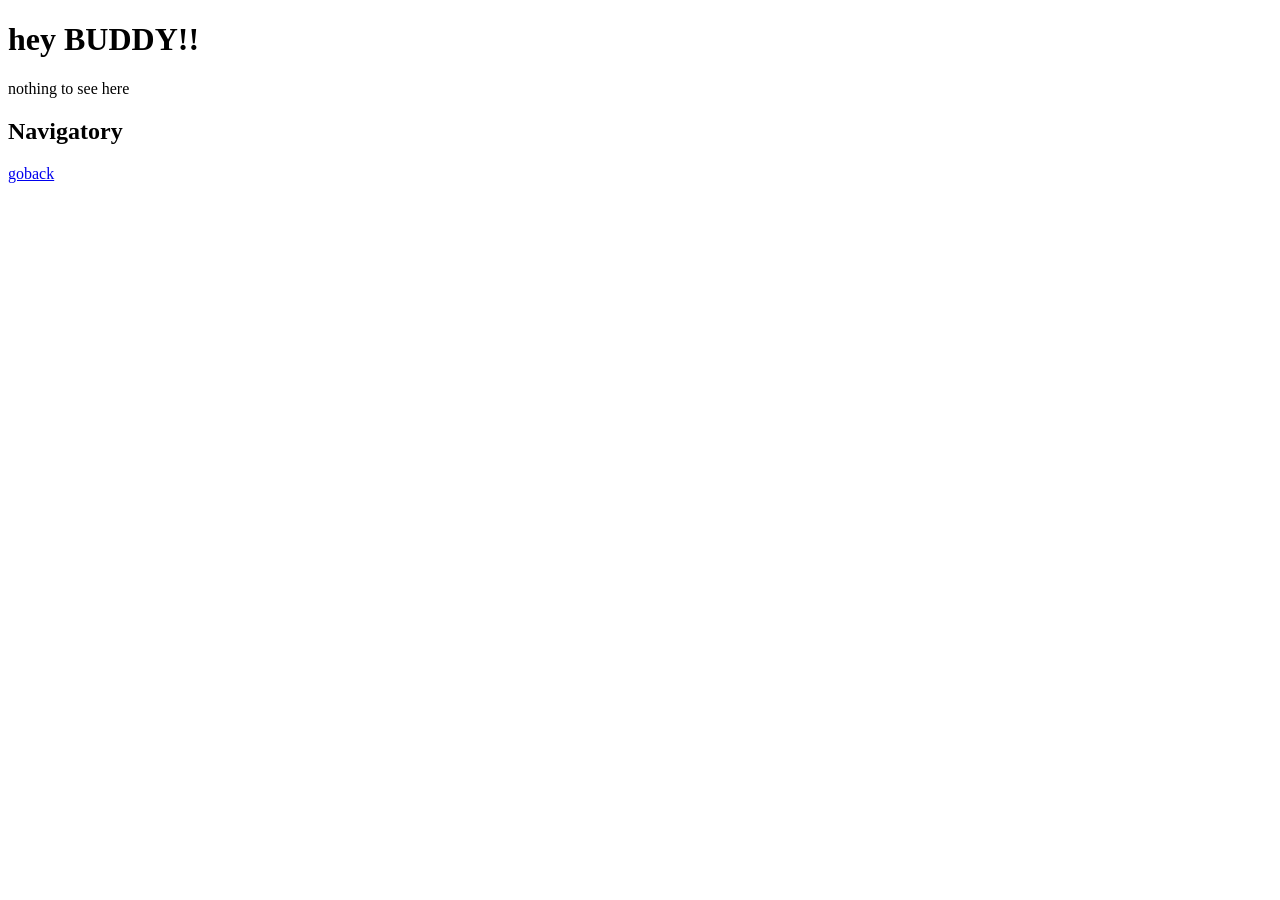
==== past_glories/index.html @ 283a0be3 "DELETION BEFORE OVERHAUL deleted a bunch of crud in prep for overhaul drastically reducing scope of " ====
<!DOCTYPE html>
<html>
<head>
  <title>PAST GLORIES</title>
  <meta charset="UTF-8" />
</head>
<body>
  <h1>hey BUDDY!!</h1>
  <p>nothing to see here<p>
  <h2>Navigatory</h2>
  <a href="/">goback</a>
</body>
</html>
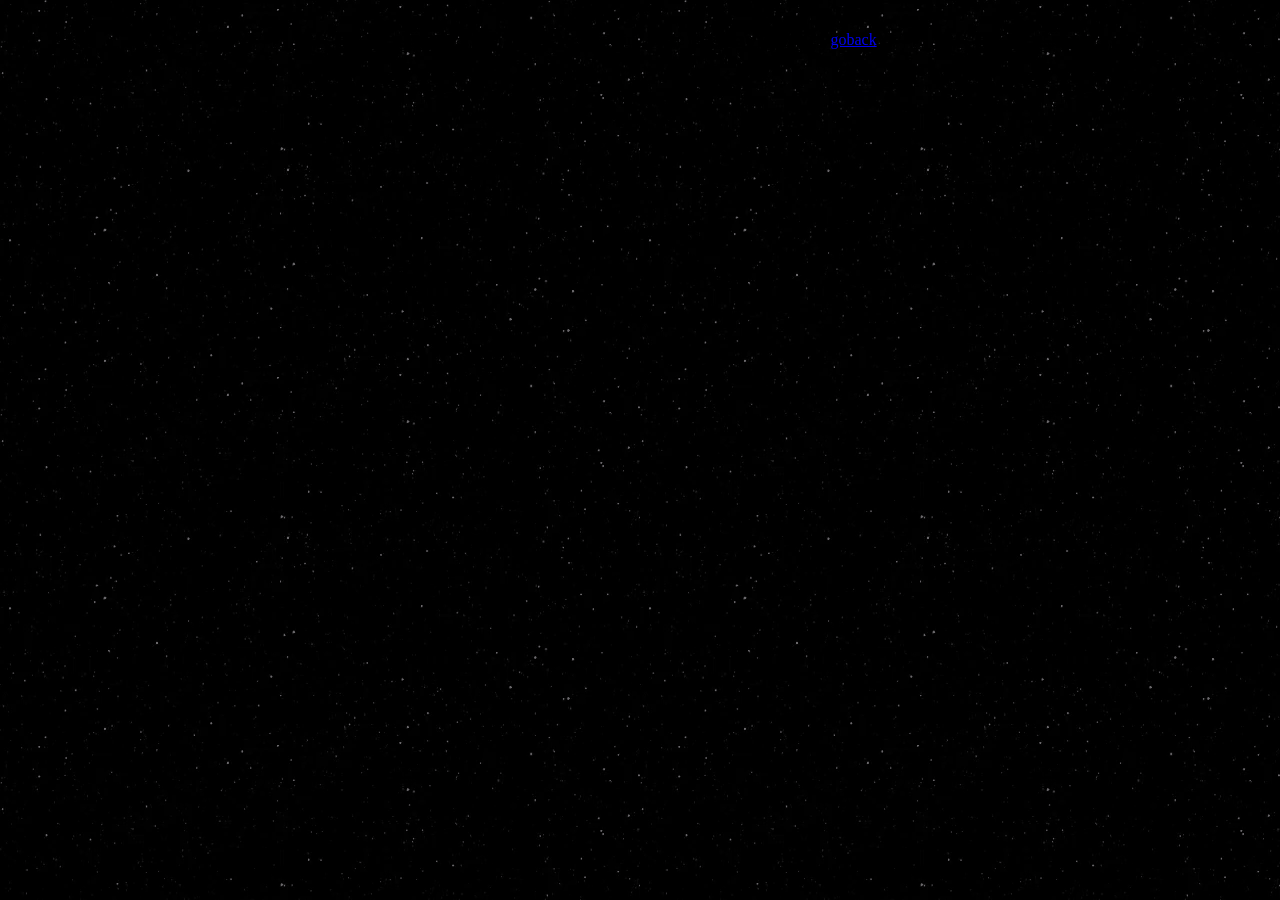
==== commit 8272bf92: "tiny push for laptop" ====
--- a/past_glories/index.html
+++ b/past_glories/index.html
@@ -3,6 +3,8 @@
 <head>
   <title>PAST GLORIES</title>
   <meta charset="UTF-8" />
+  <link rel="stylesheet" href="/css/base.css">
+  <link rel="stylesheet" href="/css/past_glories.css">
 </head>
 <body>
   <h1>hey BUDDY!!</h1>
--- a/css/past_glories.css
+++ b/css/past_glories.css
@@ -0,0 +1,10 @@
+body {
+    background-image: url(/assets/important/spac.gif);
+    margin: 0;
+    padding: 0;
+    display: flex;
+    justify-content: center;
+    align-items: center;
+    overflow-x: hidden;
+    overflow-y: hidden;
+}
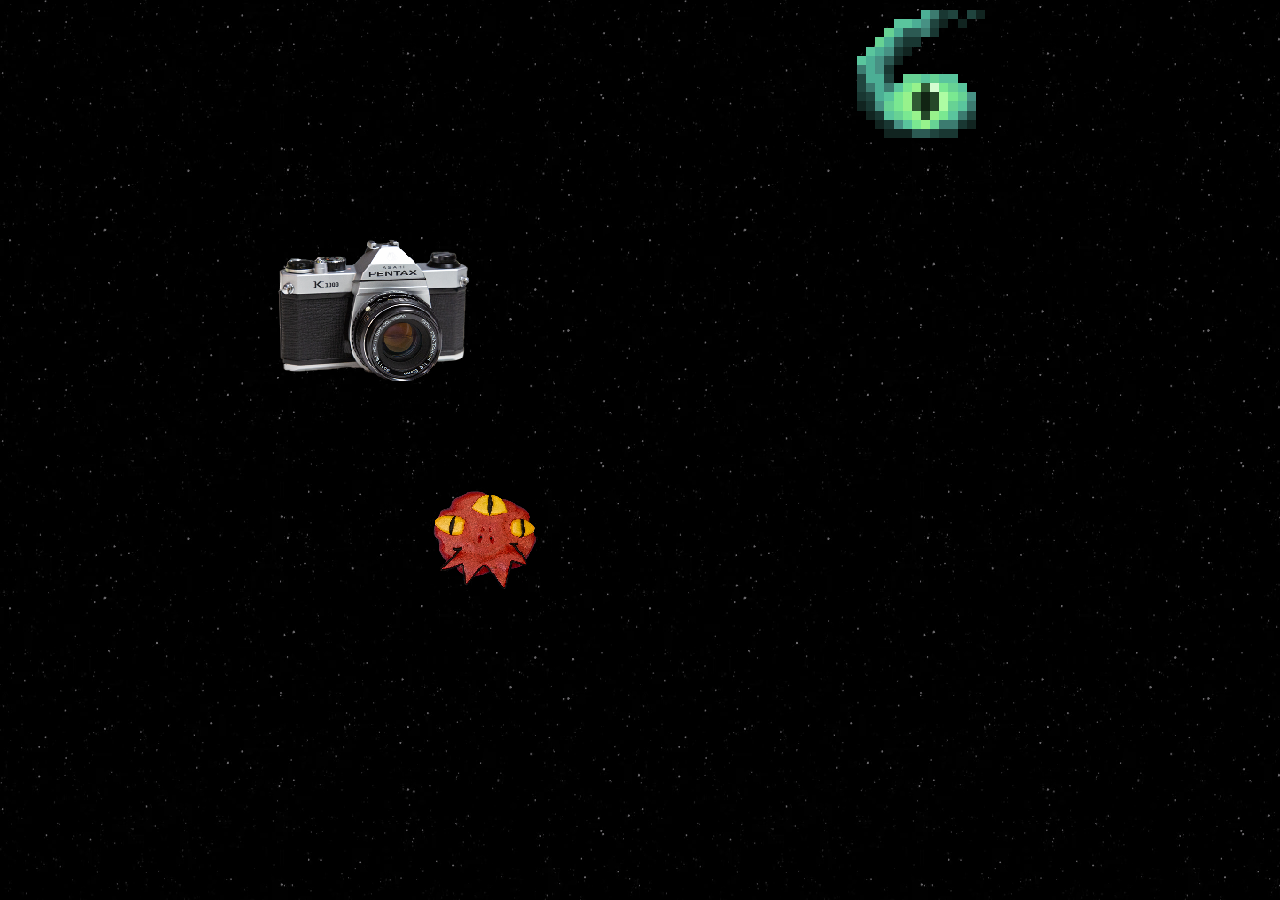
==== commit f136c989: "cont overhaul: past glories screensaver logic and asset restructure" ====
--- a/past_glories/index.html
+++ b/past_glories/index.html
@@ -1,15 +1,28 @@
 <!DOCTYPE html>
 <html>
 <head>
+
   <title>PAST GLORIES</title>
   <meta charset="UTF-8" />
-  <link rel="stylesheet" href="/css/base.css">
   <link rel="stylesheet" href="/css/past_glories.css">
 </head>
+
+
 <body>
-  <h1>hey BUDDY!!</h1>
-  <p>nothing to see here<p>
-  <h2>Navigatory</h2>
-  <a href="/">goback</a>
+
+  <div class="screensaver-area">
+    <a href="photography_vault/">
+      <img class="screensaver-icon" id="camera-icon" src="/assets/past_glories/camera.png" data-start-x="500" data-start-y="500" data-vel-x="2" data-vel-y="3">
+    </a>
+    <a href="https://www.curseforge.com/minecraft/mc-mods/disembodiment">
+      <img class="screensaver-icon" id="inkor-icon" src="/assets/past_glories/inkor.png"data-start-x="1200" data-start-y="200" data-vel-x="5" data-vel-y="2">
+    </a>
+    <a href="https://chucklebuckets.github.io/">
+      <img class="screensaver-icon" id="master-icon" src="/assets/past_glories/masterface.png"data-start-x="800" data-start-y="1000" data-vel-x="5" data-vel-y="5">
+    </a>
+  </div>
+
+  <script src="/js/screensaver.js"></script>
+
 </body>
 </html>
--- a/css/past_glories.css
+++ b/css/past_glories.css
@@ -1,10 +1,42 @@
-body {
-    background-image: url(/assets/important/spac.gif);
+html, body {
+    width: 100%;
+    height: 100%;
     margin: 0;
     padding: 0;
-    display: flex;
-    justify-content: center;
-    align-items: center;
     overflow-x: hidden;
     overflow-y: hidden;
+}
+
+body {
+    background-image: url(/assets/backgrounds/spac.gif);
+}
+
+.screensaver-area {
+    position: absolute;
+    inset: 0;
+    overflow: hidden;
+}
+
+.screensaver-icon {
+    position: absolute;
+    left: 0;
+    right: 0;
+    display: block;
+    image-rendering: pixelated;
+    user-select: none;
+    pointer-events: all;
+    will-change: transform;
+    /* outline: 2px solid red; for debugging hitboxes */
+}
+
+#camera-icon {
+    width: 15vw;
+}
+
+#inkor-icon {
+    width: 10vw;
+}
+
+#master-icon {
+    width: 8vw;
 }
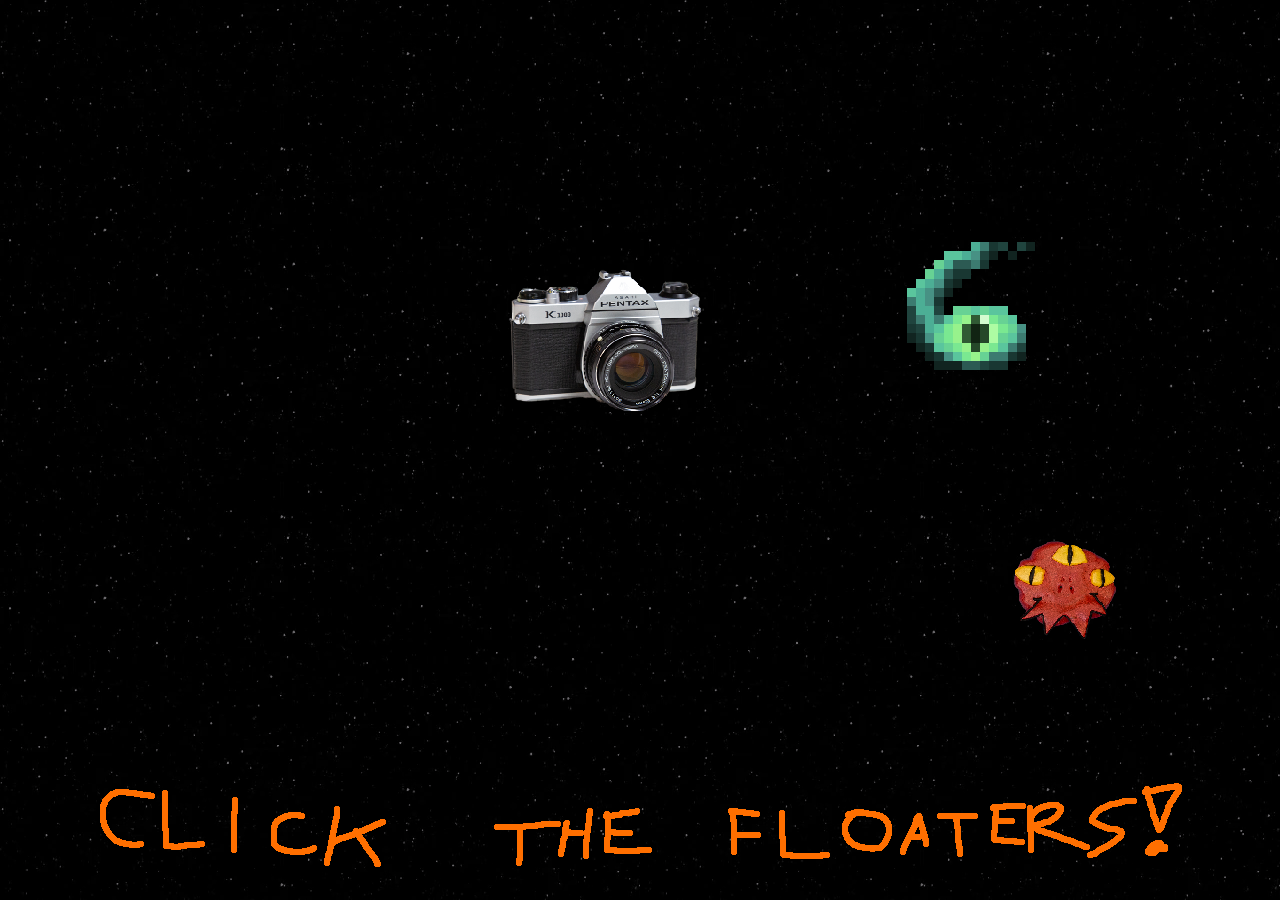
==== commit b264e7fc: "added back button to send word and instructions to past glories" ====
--- a/past_glories/index.html
+++ b/past_glories/index.html
@@ -9,6 +9,8 @@
 
 
 <body>
+
+  <img src="/assets/past_glories/instructions.gif" id="instructions">
 
   <div class="screensaver-area">
     <a href="photography_vault/">
--- a/css/past_glories.css
+++ b/css/past_glories.css
@@ -9,6 +9,14 @@
 
 body {
     background-image: url(/assets/backgrounds/spac.gif);
+}
+
+#instructions {
+    position: fixed;
+    left: 50vw;
+    bottom: 1vh;
+    transform: translateX(-50%);
+    z-index: 99;
 }
 
 .screensaver-area {
